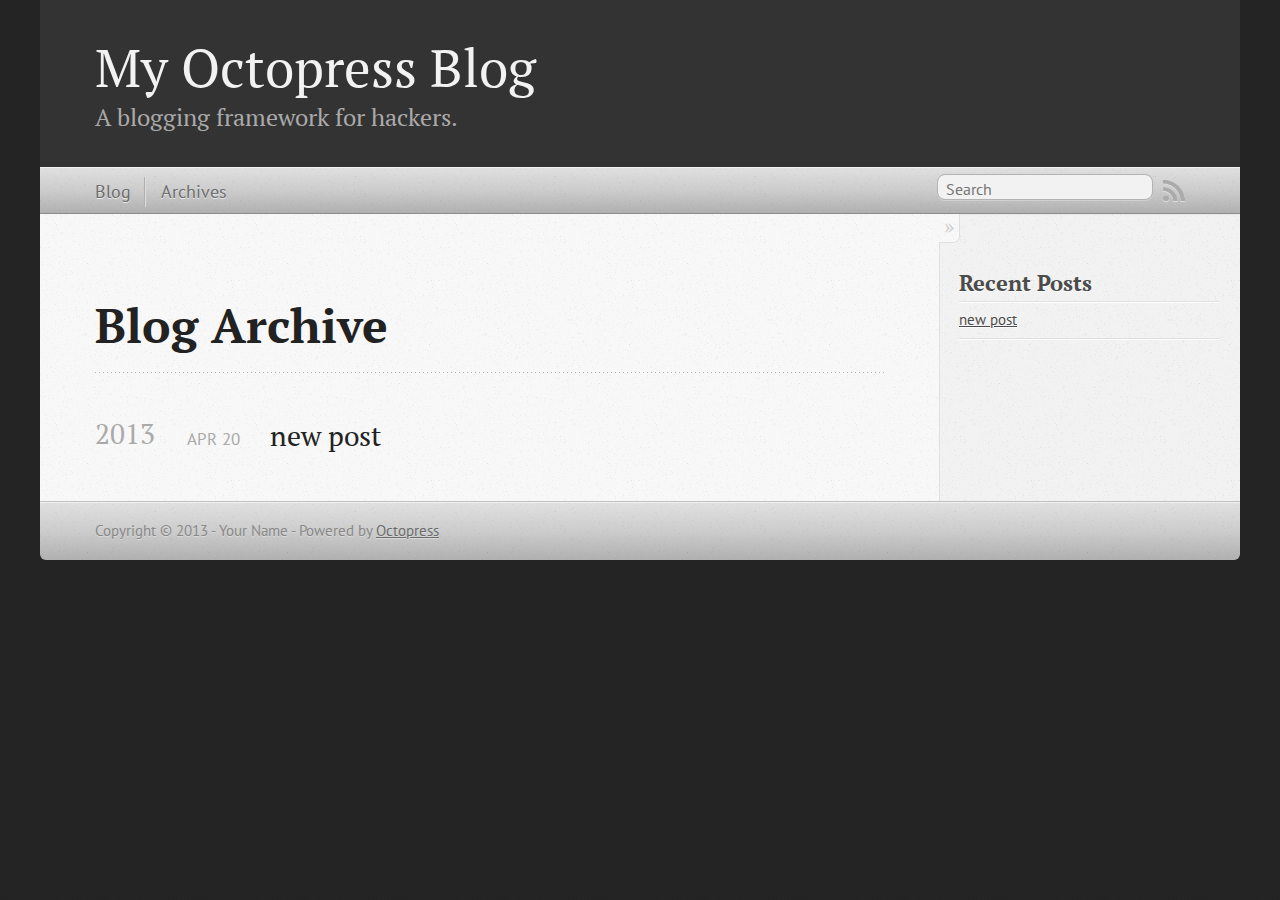
==== blog/archives/index.html @ e6c9abb9 "Site updated at 2013-04-20 15:27:57 UTC" ====
<!DOCTYPE html>
<!--[if IEMobile 7 ]><html class="no-js iem7"><![endif]-->
<!--[if lt IE 9]><html class="no-js lte-ie8"><![endif]-->
<!--[if (gt IE 8)|(gt IEMobile 7)|!(IEMobile)|!(IE)]><!--><html class="no-js" lang="en"><!--<![endif]-->
<head>
  <meta charset="utf-8">
  <title>Blog Archive - My Octopress Blog</title>
  <meta name="author" content="Your Name">

  
  <meta name="description" content=" Blog Archive 2013 new post
Apr 20 2013 Recent Posts new post ">
  

  <!-- http://t.co/dKP3o1e -->
  <meta name="HandheldFriendly" content="True">
  <meta name="MobileOptimized" content="320">
  <meta name="viewport" content="width=device-width, initial-scale=1">

  
  <link rel="canonical" href="http://iosvirgil.github.io/blog/archives">
  <link href="/favicon.png" rel="icon">
  <link href="/stylesheets/screen.css" media="screen, projection" rel="stylesheet" type="text/css">
  <link href="/atom.xml" rel="alternate" title="My Octopress Blog" type="application/atom+xml">
  <script src="/javascripts/modernizr-2.0.js"></script>
  <script src="//ajax.googleapis.com/ajax/libs/jquery/1.9.1/jquery.min.js"></script>
  <script>!window.jQuery && document.write(unescape('%3Cscript src="./javascripts/lib/jquery.min.js"%3E%3C/script%3E'))</script>
  <script src="/javascripts/octopress.js" type="text/javascript"></script>
  <!--Fonts from Google"s Web font directory at http://google.com/webfonts -->
<link href="http://fonts.googleapis.com/css?family=PT+Serif:regular,italic,bold,bolditalic" rel="stylesheet" type="text/css">
<link href="http://fonts.googleapis.com/css?family=PT+Sans:regular,italic,bold,bolditalic" rel="stylesheet" type="text/css">

  

</head>

<body   >
  <header role="banner"><hgroup>
  <h1><a href="/">My Octopress Blog</a></h1>
  
    <h2>A blogging framework for hackers.</h2>
  
</hgroup>

</header>
  <nav role="navigation"><ul class="subscription" data-subscription="rss">
  <li><a href="/atom.xml" rel="subscribe-rss" title="subscribe via RSS">RSS</a></li>
  
</ul>
  
<form action="http://google.com/search" method="get">
  <fieldset role="search">
    <input type="hidden" name="q" value="site:iosvirgil.github.io" />
    <input class="search" type="text" name="q" results="0" placeholder="Search"/>
  </fieldset>
</form>
  
<ul class="main-navigation">
  <li><a href="/">Blog</a></li>
  <li><a href="/blog/archives">Archives</a></li>
</ul>

</nav>
  <div id="main">
    <div id="content">
      <div>
<article role="article">
  
  <header>
    <h1 class="entry-title">Blog Archive</h1>
    
  </header>
  
  <div id="blog-archives">



  
  <h2>2013</h2>

<article>
  
<h1><a href="/blog/2013/04/20/new-post/">new post</a></h1>
<time datetime="2013-04-20T23:17:00+08:00" pubdate><span class='month'>Apr</span> <span class='day'>20</span> <span class='year'>2013</span></time>


</article>

</div>

  
</article>

</div>

<aside class="sidebar">
  
    <section>
  <h1>Recent Posts</h1>
  <ul id="recent_posts">
    
      <li class="post">
        <a href="/blog/2013/04/20/new-post/">new post</a>
      </li>
    
  </ul>
</section>





  
</aside>


    </div>
  </div>
  <footer role="contentinfo"><p>
  Copyright &copy; 2013 - Your Name -
  <span class="credit">Powered by <a href="http://octopress.org">Octopress</a></span>
</p>

</footer>
  







  <script type="text/javascript">
    (function(){
      var twitterWidgets = document.createElement('script');
      twitterWidgets.type = 'text/javascript';
      twitterWidgets.async = true;
      twitterWidgets.src = 'http://platform.twitter.com/widgets.js';
      document.getElementsByTagName('head')[0].appendChild(twitterWidgets);
    })();
  </script>





</body>
</html>
---- stylesheets/screen.css ----
html,body,div,span,applet,object,iframe,h1,h2,h3,h4,h5,h6,p,blockquote,pre,a,abbr,acronym,address,big,cite,code,del,dfn,em,img,ins,kbd,q,s,samp,small,strike,strong,sub,sup,tt,var,b,u,i,center,dl,dt,dd,ol,ul,li,fieldset,form,label,legend,table,caption,tbody,tfoot,thead,tr,th,td,article,aside,canvas,details,embed,figure,figcaption,footer,header,hgroup,menu,nav,output,ruby,section,summary,time,mark,audio,video{margin:0;padding:0;border:0;font:inherit;font-size:100%;vertical-align:baseline}html{line-height:1}ol,ul{list-style:none}table{border-collapse:collapse;border-spacing:0}caption,th,td{text-align:left;font-weight:normal;vertical-align:middle}q,blockquote{quotes:none}q:before,q:after,blockquote:before,blockquote:after{content:"";content:none}a img{border:none}article,aside,details,figcaption,figure,footer,header,hgroup,menu,nav,section,summary{display:block}article,aside,details,figcaption,figure,footer,header,hgroup,menu,nav,section,summary{display:block}a{color:#1863a1}a:visited{color:#751590}a:focus{color:#0181eb}a:hover{color:#0181eb}a:active{color:#01579f}aside.sidebar a{color:#1863a1}aside.sidebar a:focus{color:#0181eb}aside.sidebar a:hover{color:#0181eb}aside.sidebar a:active{color:#01579f}a{-webkit-transition:color 0.3s;-moz-transition:color 0.3s;-o-transition:color 0.3s;transition:color 0.3s}html{background:#252525 url('/images/line-tile.png?1366471527') top left}body>div{background:#f2f2f2 url('/images/noise.png?1366471527') top left;border-bottom:1px solid #bfbfbf}body>div>div{background:#f8f8f8 url('/images/noise.png?1366471527') top left;border-right:1px solid #e0e0e0}.heading,body>header h1,h1,h2,h3,h4,h5,h6{font-family:"PT Serif","Georgia","Helvetica Neue",Arial,sans-serif}.sans,body>header h2,article header p.meta,article>footer,#content .blog-index footer,html .gist .gist-file .gist-meta,#blog-archives a.category,#blog-archives time,aside.sidebar section,body>footer{font-family:"PT Sans","Helvetica Neue",Arial,sans-serif}.serif,body,#content .blog-index a[rel=full-article]{font-family:"PT Serif",Georgia,Times,"Times New Roman",serif}.mono,pre,code,tt,p code,li code{font-family:Menlo,Monaco,"Andale Mono","lucida console","Courier New",monospace}body>header h1{font-size:2.2em;font-family:"PT Serif","Georgia","Helvetica Neue",Arial,sans-serif;font-weight:normal;line-height:1.2em;margin-bottom:0.6667em}body>header h2{font-family:"PT Serif","Georgia","Helvetica Neue",Arial,sans-serif}body{line-height:1.5em;color:#222}h1{font-size:2.2em;line-height:1.2em}@media only screen and (min-width: 992px){body{font-size:1.15em}h1{font-size:2.6em;line-height:1.2em}}h1,h2,h3,h4,h5,h6{text-rendering:optimizelegibility;margin-bottom:1em;font-weight:bold}h2,section h1{font-size:1.5em}h3,section h2,section section h1{font-size:1.3em}h4,section h3,section section h2,section section section h1{font-size:1em}h5,section h4,section section h3{font-size:.9em}h6,section h5,section section h4,section section section h3{font-size:.8em}p,article blockquote,ul,ol{margin-bottom:1.5em}ul{list-style-type:disc}ul ul{list-style-type:circle;margin-bottom:0px}ul ul ul{list-style-type:square;margin-bottom:0px}ol{list-style-type:decimal}ol ol{list-style-type:lower-alpha;margin-bottom:0px}ol ol ol{list-style-type:lower-roman;margin-bottom:0px}ul,ul ul,ul ol,ol,ol ul,ol ol{margin-left:1.3em}ul ul,ul ol,ol ul,ol ol{margin-bottom:0em}strong{font-weight:bold}em{font-style:italic}sup,sub{font-size:0.8em;position:relative;display:inline-block}sup{top:-.5em}sub{bottom:-.5em}q{font-style:italic}q:before{content:"\201C"}q:after{content:"\201D"}em,dfn{font-style:italic}strong,dfn{font-weight:bold}del,s{text-decoration:line-through}abbr,acronym{border-bottom:1px dotted;cursor:help}sub,sup{line-height:0}hr{margin-bottom:0.2em}small{font-size:.8em}big{font-size:1.2em}article blockquote{font-style:italic;position:relative;font-size:1.2em;line-height:1.5em;padding-left:1em;border-left:4px solid rgba(170,170,170,0.5)}article blockquote cite{font-style:italic}article blockquote cite a{color:#aaa !important;word-wrap:break-word}article blockquote cite:before{content:'\2014';padding-right:.3em;padding-left:.3em;color:#aaa}@media only screen and (min-width: 992px){article blockquote{padding-left:1.5em;border-left-width:4px}}.pullquote-right:before,.pullquote-left:before{padding:0;border:none;content:attr(data-pullquote);float:right;width:45%;margin:.5em 0 1em 1.5em;position:relative;top:7px;font-size:1.4em;line-height:1.45em}.pullquote-left:before{float:left;margin:.5em 1.5em 1em 0}.force-wrap,article a,aside.sidebar a{white-space:-moz-pre-wrap;white-space:-pre-wrap;white-space:-o-pre-wrap;white-space:pre-wrap;word-wrap:break-word}.group,body>header,body>nav,body>footer,body #content>article,body #content>div>article,body #content>div>section,body div.pagination,aside.sidebar,#main,#content,.sidebar{*zoom:1}.group:after,body>header:after,body>nav:after,body>footer:after,body #content>article:after,body #content>div>article:after,body #content>div>section:after,body div.pagination:after,#main:after,#content:after,.sidebar:after{content:"";display:table;clear:both}body{-webkit-text-size-adjust:none;max-width:1200px;position:relative;margin:0 auto}body>header,body>nav,body>footer,body #content>article,body #content>div>article,body #content>div>section{padding-left:18px;padding-right:18px}@media only screen and (min-width: 480px){body>header,body>nav,body>footer,body #content>article,body #content>div>article,body #content>div>section{padding-left:25px;padding-right:25px}}@media only screen and (min-width: 768px){body>header,body>nav,body>footer,body #content>article,body #content>div>article,body #content>div>section{padding-left:35px;padding-right:35px}}@media only screen and (min-width: 992px){body>header,body>nav,body>footer,body #content>article,body #content>div>article,body #content>div>section{padding-left:55px;padding-right:55px}}body div.pagination{margin-left:18px;margin-right:18px}@media only screen and (min-width: 480px){body div.pagination{margin-left:25px;margin-right:25px}}@media only screen and (min-width: 768px){body div.pagination{margin-left:35px;margin-right:35px}}@media only screen and (min-width: 992px){body div.pagination{margin-left:55px;margin-right:55px}}body>header{font-size:1em;padding-top:1.5em;padding-bottom:1.5em}#content{overflow:hidden}#content>div,#content>article{width:100%}aside.sidebar{float:none;padding:0 18px 1px;background-color:#f7f7f7;border-top:1px solid #e0e0e0}.flex-content,article img,article video,article .flash-video,aside.sidebar img{max-width:100%;height:auto}.basic-alignment.left,article img.left,article video.left,article .left.flash-video,aside.sidebar img.left{float:left;margin-right:1.5em}.basic-alignment.right,article img.right,article video.right,article .right.flash-video,aside.sidebar img.right{float:right;margin-left:1.5em}.basic-alignment.center,article img.center,article video.center,article .center.flash-video,aside.sidebar img.center{display:block;margin:0 auto 1.5em}.basic-alignment.left,article img.left,article video.left,article .left.flash-video,aside.sidebar img.left,.basic-alignment.right,article img.right,article video.right,article .right.flash-video,aside.sidebar img.right{margin-bottom:.8em}.toggle-sidebar,.no-sidebar .toggle-sidebar{display:none}@media only screen and (min-width: 750px){body.sidebar-footer aside.sidebar{float:none;width:auto;clear:left;margin:0;padding:0 35px 1px;background-color:#f7f7f7;border-top:1px solid #eaeaea}body.sidebar-footer aside.sidebar section.odd,body.sidebar-footer aside.sidebar section.even{float:left;width:48%}body.sidebar-footer aside.sidebar section.odd{margin-left:0}body.sidebar-footer aside.sidebar section.even{margin-left:4%}body.sidebar-footer aside.sidebar.thirds section{width:30%;margin-left:5%}body.sidebar-footer aside.sidebar.thirds section.first{margin-left:0;clear:both}}body.sidebar-footer #content{margin-right:0px}body.sidebar-footer .toggle-sidebar{display:none}@media only screen and (min-width: 550px){body>header{font-size:1em}}@media only screen and (min-width: 750px){aside.sidebar{float:none;width:auto;clear:left;margin:0;padding:0 35px 1px;background-color:#f7f7f7;border-top:1px solid #eaeaea}aside.sidebar section.odd,aside.sidebar section.even{float:left;width:48%}aside.sidebar section.odd{margin-left:0}aside.sidebar section.even{margin-left:4%}aside.sidebar.thirds section{width:30%;margin-left:5%}aside.sidebar.thirds section.first{margin-left:0;clear:both}}@media only screen and (min-width: 768px){body{-webkit-text-size-adjust:auto}body>header{font-size:1.2em}#main{padding:0;margin:0 auto}#content{overflow:visible;margin-right:240px;position:relative}.no-sidebar #content{margin-right:0;border-right:0}.collapse-sidebar #content{margin-right:20px}#content>div,#content>article{padding-top:17.5px;padding-bottom:17.5px;float:left}aside.sidebar{width:210px;padding:0 15px 15px;background:none;clear:none;float:left;margin:0 -100% 0 0}aside.sidebar section{width:auto;margin-left:0}aside.sidebar section.odd,aside.sidebar section.even{float:none;width:auto;margin-left:0}.collapse-sidebar aside.sidebar{float:none;width:auto;clear:left;margin:0;padding:0 35px 1px;background-color:#f7f7f7;border-top:1px solid #eaeaea}.collapse-sidebar aside.sidebar section.odd,.collapse-sidebar aside.sidebar section.even{float:left;width:48%}.collapse-sidebar aside.sidebar section.odd{margin-left:0}.collapse-sidebar aside.sidebar section.even{margin-left:4%}.collapse-sidebar aside.sidebar.thirds section{width:30%;margin-left:5%}.collapse-sidebar aside.sidebar.thirds section.first{margin-left:0;clear:both}}@media only screen and (min-width: 992px){body>header{font-size:1.3em}#content{margin-right:300px}#content>div,#content>article{padding-top:27.5px;padding-bottom:27.5px}aside.sidebar{width:260px;padding:1.2em 20px 20px}.collapse-sidebar aside.sidebar{padding-left:55px;padding-right:55px}}@media only screen and (min-width: 768px){ul,ol{margin-left:0}}body>header{background:#333}body>header h1{display:inline-block;margin:0}body>header h1 a,body>header h1 a:visited,body>header h1 a:hover{color:#f2f2f2;text-decoration:none}body>header h2{margin:.2em 0 0;font-size:1em;color:#aaa;font-weight:normal}body>nav{position:relative;background-color:#ccc;background:url('/images/noise.png?1366471527'),-webkit-gradient(linear, 50% 0%, 50% 100%, color-stop(0%, #e0e0e0), color-stop(50%, #cccccc), color-stop(100%, #b0b0b0));background:url('/images/noise.png?1366471527'),-webkit-linear-gradient(#e0e0e0,#cccccc,#b0b0b0);background:url('/images/noise.png?1366471527'),-moz-linear-gradient(#e0e0e0,#cccccc,#b0b0b0);background:url('/images/noise.png?1366471527'),-o-linear-gradient(#e0e0e0,#cccccc,#b0b0b0);background:url('/images/noise.png?1366471527'),linear-gradient(#e0e0e0,#cccccc,#b0b0b0);border-top:1px solid #f2f2f2;border-bottom:1px solid #8c8c8c;padding-top:.35em;padding-bottom:.35em}body>nav form{-webkit-background-clip:padding;-moz-background-clip:padding;background-clip:padding-box;margin:0;padding:0}body>nav form .search{padding:.3em .5em 0;font-size:.85em;font-family:"PT Sans","Helvetica Neue",Arial,sans-serif;line-height:1.1em;width:95%;-webkit-border-radius:0.5em;-moz-border-radius:0.5em;-ms-border-radius:0.5em;-o-border-radius:0.5em;border-radius:0.5em;-webkit-background-clip:padding;-moz-background-clip:padding;background-clip:padding-box;-webkit-box-shadow:#d1d1d1 0 1px;-moz-box-shadow:#d1d1d1 0 1px;box-shadow:#d1d1d1 0 1px;background-color:#f2f2f2;border:1px solid #b3b3b3;color:#888}body>nav form .search:focus{color:#444;border-color:#80b1df;-webkit-box-shadow:#80b1df 0 0 4px,#80b1df 0 0 3px inset;-moz-box-shadow:#80b1df 0 0 4px,#80b1df 0 0 3px inset;box-shadow:#80b1df 0 0 4px,#80b1df 0 0 3px inset;background-color:#fff;outline:none}body>nav fieldset[role=search]{float:right;width:48%}body>nav fieldset.mobile-nav{float:left;width:48%}body>nav fieldset.mobile-nav select{width:100%;font-size:.8em;border:1px solid #888}body>nav ul{display:none}@media only screen and (min-width: 550px){body>nav{font-size:.9em}body>nav ul{margin:0;padding:0;border:0;overflow:hidden;*zoom:1;float:left;display:block;padding-top:.15em}body>nav ul li{list-style-image:none;list-style-type:none;margin-left:0;white-space:nowrap;display:inline;float:left;padding-left:0;padding-right:0}body>nav ul li:first-child,body>nav ul li.first{padding-left:0}body>nav ul li:last-child{padding-right:0}body>nav ul li.last{padding-right:0}body>nav ul.subscription{margin-left:.8em;float:right}body>nav ul.subscription li:last-child a{padding-right:0}body>nav ul li{margin:0}body>nav a{color:#6b6b6b;font-family:"PT Sans","Helvetica Neue",Arial,sans-serif;text-shadow:#ebebeb 0 1px;float:left;text-decoration:none;font-size:1.1em;padding:.1em 0;line-height:1.5em}body>nav a:visited{color:#6b6b6b}body>nav a:hover{color:#2b2b2b}body>nav li+li{border-left:1px solid #b0b0b0;margin-left:.8em}body>nav li+li a{padding-left:.8em;border-left:1px solid #dedede}body>nav form{float:right;text-align:left;padding-left:.8em;width:175px}body>nav form .search{width:93%;font-size:.95em;line-height:1.2em}body>nav ul[data-subscription$=email]+form{width:97px}body>nav ul[data-subscription$=email]+form .search{width:91%}body>nav fieldset.mobile-nav{display:none}body>nav fieldset[role=search]{width:99%}}@media only screen and (min-width: 992px){body>nav form{width:215px}body>nav ul[data-subscription$=email]+form{width:147px}}.no-placeholder body>nav .search{background:#f2f2f2 url('/images/search.png?1366471527') 0.3em 0.25em no-repeat;text-indent:1.3em}@media only screen and (min-width: 550px){.maskImage body>nav ul[data-subscription$=email]+form{width:123px}}@media only screen and (min-width: 992px){.maskImage body>nav ul[data-subscription$=email]+form{width:173px}}.maskImage ul.subscription{position:relative;top:.2em}.maskImage ul.subscription li,.maskImage ul.subscription a{border:0;padding:0}.maskImage a[rel=subscribe-rss]{position:relative;top:0px;text-indent:-999999em;background-color:#dedede;border:0;padding:0}.maskImage a[rel=subscribe-rss],.maskImage a[rel=subscribe-rss]:after{-webkit-mask-image:url('/images/rss.png?1366471527');-moz-mask-image:url('/images/rss.png?1366471527');-ms-mask-image:url('/images/rss.png?1366471527');-o-mask-image:url('/images/rss.png?1366471527');mask-image:url('/images/rss.png?1366471527');-webkit-mask-repeat:no-repeat;-moz-mask-repeat:no-repeat;-ms-mask-repeat:no-repeat;-o-mask-repeat:no-repeat;mask-repeat:no-repeat;width:22px;height:22px}.maskImage a[rel=subscribe-rss]:after{content:"";position:absolute;top:-1px;left:0;background-color:#ababab}.maskImage a[rel=subscribe-rss]:hover:after{background-color:#9e9e9e}.maskImage a[rel=subscribe-email]{position:relative;top:0px;text-indent:-999999em;background-color:#dedede;border:0;padding:0}.maskImage a[rel=subscribe-email],.maskImage a[rel=subscribe-email]:after{-webkit-mask-image:url('/images/email.png?1366471527');-moz-mask-image:url('/images/email.png?1366471527');-ms-mask-image:url('/images/email.png?1366471527');-o-mask-image:url('/images/email.png?1366471527');mask-image:url('/images/email.png?1366471527');-webkit-mask-repeat:no-repeat;-moz-mask-repeat:no-repeat;-ms-mask-repeat:no-repeat;-o-mask-repeat:no-repeat;mask-repeat:no-repeat;width:28px;height:22px}.maskImage a[rel=subscribe-email]:after{content:"";position:absolute;top:-1px;left:0;background-color:#ababab}.maskImage a[rel=subscribe-email]:hover:after{background-color:#9e9e9e}article{padding-top:1em}article header{position:relative;padding-top:2em;padding-bottom:1em;margin-bottom:1em;background:url('[data-uri]') bottom left repeat-x}article header h1{margin:0}article header h1 a{text-decoration:none}article header h1 a:hover{text-decoration:underline}article header p{font-size:.9em;color:#aaa;margin:0}article header p.meta{text-transform:uppercase;position:absolute;top:0}@media only screen and (min-width: 768px){article header{margin-bottom:1.5em;padding-bottom:1em;background:url('[data-uri]') bottom left repeat-x}}article h2{padding-top:0.8em;background:url('[data-uri]') top left repeat-x}.entry-content article h2:first-child,article header+h2{padding-top:0}article h2:first-child,article header+h2{background:none}article .feature{padding-top:.5em;margin-bottom:1em;padding-bottom:1em;background:url('[data-uri]') bottom left repeat-x;font-size:2.0em;font-style:italic;line-height:1.3em}article img,article video,article .flash-video{-webkit-border-radius:0.3em;-moz-border-radius:0.3em;-ms-border-radius:0.3em;-o-border-radius:0.3em;border-radius:0.3em;-webkit-box-shadow:rgba(0,0,0,0.15) 0 1px 4px;-moz-box-shadow:rgba(0,0,0,0.15) 0 1px 4px;box-shadow:rgba(0,0,0,0.15) 0 1px 4px;-webkit-box-sizing:border-box;-moz-box-sizing:border-box;box-sizing:border-box;border:#fff 0.5em solid}article video,article .flash-video{margin:0 auto 1.5em}article video{display:block;width:100%}article .flash-video>div{position:relative;display:block;padding-bottom:56.25%;padding-top:1px;height:0;overflow:hidden}article .flash-video>div iframe,article .flash-video>div object,article .flash-video>div embed{position:absolute;top:0;left:0;width:100%;height:100%}article>footer{padding-bottom:2.5em;margin-top:2em}article>footer p.meta{margin-bottom:.8em;font-size:.85em;clear:both;overflow:hidden}.blog-index article+article{background:url('[data-uri]') top left repeat-x}#content .blog-index{padding-top:0;padding-bottom:0}#content .blog-index article{padding-top:2em}#content .blog-index article header{background:none;padding-bottom:0}#content .blog-index article h1{font-size:2.2em}#content .blog-index article h1 a{color:inherit}#content .blog-index article h1 a:hover{color:#0181eb}#content .blog-index a[rel=full-article]{background:#ebebeb;display:inline-block;padding:.4em .8em;margin-right:.5em;text-decoration:none;color:#666;-webkit-transition:background-color 0.5s;-moz-transition:background-color 0.5s;-o-transition:background-color 0.5s;transition:background-color 0.5s}#content .blog-index a[rel=full-article]:hover{background:#0181eb;text-shadow:none;color:#f8f8f8}#content .blog-index footer{margin-top:1em}.separator,article>footer .byline+time:before,article>footer time+time:before,article>footer .comments:before,article>footer .byline ~ .categories:before{content:"\2022 ";padding:0 .4em 0 .2em;display:inline-block}#content div.pagination{text-align:center;font-size:.95em;position:relative;background:url('[data-uri]') top left repeat-x;padding-top:1.5em;padding-bottom:1.5em}#content div.pagination a{text-decoration:none;color:#aaa}#content div.pagination a.prev{position:absolute;left:0}#content div.pagination a.next{position:absolute;right:0}#content div.pagination a:hover{color:#0181eb}#content div.pagination a[href*=archive]:before,#content div.pagination a[href*=archive]:after{content:'\2014';padding:0 .3em}p.meta+.sharing{padding-top:1em;padding-left:0;background:url('[data-uri]') top left repeat-x}#fb-root{display:none}.highlight,html .gist .gist-file .gist-syntax .gist-highlight{border:1px solid #05232b !important}.highlight table td.code,html .gist .gist-file .gist-syntax .gist-highlight table td.code{width:100%}.highlight .line-numbers,html .gist .gist-file .gist-syntax .highlight .line_numbers{text-align:right;font-size:13px;line-height:1.45em;background:#073642 url('/images/noise.png?1366471527') top left !important;border-right:1px solid #00232c !important;-webkit-box-shadow:#083e4b -1px 0 inset;-moz-box-shadow:#083e4b -1px 0 inset;box-shadow:#083e4b -1px 0 inset;text-shadow:#021014 0 -1px;padding:.8em !important;-webkit-border-radius:0;-moz-border-radius:0;-ms-border-radius:0;-o-border-radius:0;border-radius:0}.highlight .line-numbers span,html .gist .gist-file .gist-syntax .highlight .line_numbers span{color:#586e75 !important}figure.code,.gist-file,pre{-webkit-box-shadow:rgba(0,0,0,0.06) 0 0 10px;-moz-box-shadow:rgba(0,0,0,0.06) 0 0 10px;box-shadow:rgba(0,0,0,0.06) 0 0 10px}figure.code .highlight pre,.gist-file .highlight pre,pre .highlight pre{-webkit-box-shadow:none;-moz-box-shadow:none;box-shadow:none}.gist .highlight *::-moz-selection,figure.code .highlight *::-moz-selection{background:#386774;color:inherit;text-shadow:#002b36 0 1px}.gist .highlight *::-webkit-selection,figure.code .highlight *::-webkit-selection{background:#386774;color:inherit;text-shadow:#002b36 0 1px}.gist .highlight *::selection,figure.code .highlight *::selection{background:#386774;color:inherit;text-shadow:#002b36 0 1px}html .gist .gist-file{margin-bottom:1.8em;position:relative;border:none;padding-top:26px !important}html .gist .gist-file .highlight{margin-bottom:0}html .gist .gist-file .gist-syntax{border-bottom:0 !important;background:none !important}html .gist .gist-file .gist-syntax .gist-highlight{background:#002b36 !important}html .gist .gist-file .gist-syntax .highlight pre{padding:0}html .gist .gist-file .gist-meta{padding:.6em 0.8em;border:1px solid #083e4b !important;color:#586e75;font-size:.7em !important;background:#073642 url('/images/noise.png?1366471527') top left;line-height:1.5em}html .gist .gist-file .gist-meta a{color:#75878b !important;text-decoration:none}html .gist .gist-file .gist-meta a:hover{text-decoration:underline}html .gist .gist-file .gist-meta a:hover{color:#93a1a1 !important}html .gist .gist-file .gist-meta a[href*='#file']{position:absolute;top:0;left:0;right:-10px;color:#474747 !important}html .gist .gist-file .gist-meta a[href*='#file']:hover{color:#1863a1 !important}html .gist .gist-file .gist-meta a[href*=raw]{top:.4em}pre{background:#002b36 url('/images/noise.png?1366471527') top left;-webkit-border-radius:0.4em;-moz-border-radius:0.4em;-ms-border-radius:0.4em;-o-border-radius:0.4em;border-radius:0.4em;border:1px solid #05232b;line-height:1.45em;font-size:13px;margin-bottom:2.1em;padding:.8em 1em;color:#93a1a1;overflow:auto}h3.filename+pre{-moz-border-radius-topleft:0px;-webkit-border-top-left-radius:0px;border-top-left-radius:0px;-moz-border-radius-topright:0px;-webkit-border-top-right-radius:0px;border-top-right-radius:0px}p code,li code{display:inline-block;white-space:no-wrap;background:#fff;font-size:.8em;line-height:1.5em;color:#555;border:1px solid #ddd;-webkit-border-radius:0.4em;-moz-border-radius:0.4em;-ms-border-radius:0.4em;-o-border-radius:0.4em;border-radius:0.4em;padding:0 .3em;margin:-1px 0}p pre code,li pre code{font-size:1em !important;background:none;border:none}.pre-code,html .gist .gist-file .gist-syntax .highlight pre,.highlight code{font-family:Menlo,Monaco,"Andale Mono","lucida console","Courier New",monospace !important;overflow:scroll;overflow-y:hidden;display:block;padding:.8em;overflow-x:auto;line-height:1.45em;background:#002b36 url('/images/noise.png?1366471527') top left !important;color:#93a1a1 !important}.pre-code span,html .gist .gist-file .gist-syntax .highlight pre span,.highlight code span{color:#93a1a1 !important}.pre-code span,html .gist .gist-file .gist-syntax .highlight pre span,.highlight code span{font-style:normal !important;font-weight:normal !important}.pre-code .c,html .gist .gist-file .gist-syntax .highlight pre .c,.highlight code .c{color:#586e75 !important;font-style:italic !important}.pre-code .cm,html .gist .gist-file .gist-syntax .highlight pre .cm,.highlight code .cm{color:#586e75 !important;font-style:italic !important}.pre-code .cp,html .gist .gist-file .gist-syntax .highlight pre .cp,.highlight code .cp{color:#586e75 !important;font-style:italic !important}.pre-code .c1,html .gist .gist-file .gist-syntax .highlight pre .c1,.highlight code .c1{color:#586e75 !important;font-style:italic !important}.pre-code .cs,html .gist .gist-file .gist-syntax .highlight pre .cs,.highlight code .cs{color:#586e75 !important;font-weight:bold !important;font-style:italic !important}.pre-code .err,html .gist .gist-file .gist-syntax .highlight pre .err,.highlight code .err{color:#dc322f !important;background:none !important}.pre-code .k,html .gist .gist-file .gist-syntax .highlight pre .k,.highlight code .k{color:#cb4b16 !important}.pre-code .o,html .gist .gist-file .gist-syntax .highlight pre .o,.highlight code .o{color:#93a1a1 !important;font-weight:bold !important}.pre-code .p,html .gist .gist-file .gist-syntax .highlight pre .p,.highlight code .p{color:#93a1a1 !important}.pre-code .ow,html .gist .gist-file .gist-syntax .highlight pre .ow,.highlight code .ow{color:#2aa198 !important;font-weight:bold !important}.pre-code .gd,html .gist .gist-file .gist-syntax .highlight pre .gd,.highlight code .gd{color:#93a1a1 !important;background-color:#372c34 !important;display:inline-block}.pre-code .gd .x,html .gist .gist-file .gist-syntax .highlight pre .gd .x,.highlight code .gd .x{color:#93a1a1 !important;background-color:#4d2d33 !important;display:inline-block}.pre-code .ge,html .gist .gist-file .gist-syntax .highlight pre .ge,.highlight code .ge{color:#93a1a1 !important;font-style:italic !important}.pre-code .gh,html .gist .gist-file .gist-syntax .highlight pre .gh,.highlight code .gh{color:#586e75 !important}.pre-code .gi,html .gist .gist-file .gist-syntax .highlight pre .gi,.highlight code .gi{color:#93a1a1 !important;background-color:#1a412b !important;display:inline-block}.pre-code .gi .x,html .gist .gist-file .gist-syntax .highlight pre .gi .x,.highlight code .gi .x{color:#93a1a1 !important;background-color:#355720 !important;display:inline-block}.pre-code .gs,html .gist .gist-file .gist-syntax .highlight pre .gs,.highlight code .gs{color:#93a1a1 !important;font-weight:bold !important}.pre-code .gu,html .gist .gist-file .gist-syntax .highlight pre .gu,.highlight code .gu{color:#6c71c4 !important}.pre-code .kc,html .gist .gist-file .gist-syntax .highlight pre .kc,.highlight code .kc{color:#859900 !important;font-weight:bold !important}.pre-code .kd,html .gist .gist-file .gist-syntax .highlight pre .kd,.highlight code .kd{color:#268bd2 !important}.pre-code .kp,html .gist .gist-file .gist-syntax .highlight pre .kp,.highlight code .kp{color:#cb4b16 !important;font-weight:bold !important}.pre-code .kr,html .gist .gist-file .gist-syntax .highlight pre .kr,.highlight code .kr{color:#d33682 !important;font-weight:bold !important}.pre-code .kt,html .gist .gist-file .gist-syntax .highlight pre .kt,.highlight code .kt{color:#2aa198 !important}.pre-code .n,html .gist .gist-file .gist-syntax .highlight pre .n,.highlight code .n{color:#268bd2 !important}.pre-code .na,html .gist .gist-file .gist-syntax .highlight pre .na,.highlight code .na{color:#268bd2 !important}.pre-code .nb,html .gist .gist-file .gist-syntax .highlight pre .nb,.highlight code .nb{color:#859900 !important}.pre-code .nc,html .gist .gist-file .gist-syntax .highlight pre .nc,.highlight code .nc{color:#d33682 !important}.pre-code .no,html .gist .gist-file .gist-syntax .highlight pre .no,.highlight code .no{color:#b58900 !important}.pre-code .nl,html .gist .gist-file .gist-syntax .highlight pre .nl,.highlight code .nl{color:#859900 !important}.pre-code .ne,html .gist .gist-file .gist-syntax .highlight pre .ne,.highlight code .ne{color:#268bd2 !important;font-weight:bold !important}.pre-code .nf,html .gist .gist-file .gist-syntax .highlight pre .nf,.highlight code .nf{color:#268bd2 !important;font-weight:bold !important}.pre-code .nn,html .gist .gist-file .gist-syntax .highlight pre .nn,.highlight code .nn{color:#b58900 !important}.pre-code .nt,html .gist .gist-file .gist-syntax .highlight pre .nt,.highlight code .nt{color:#268bd2 !important;font-weight:bold !important}.pre-code .nx,html .gist .gist-file .gist-syntax .highlight pre .nx,.highlight code .nx{color:#b58900 !important}.pre-code .vg,html .gist .gist-file .gist-syntax .highlight pre .vg,.highlight code .vg{color:#268bd2 !important}.pre-code .vi,html .gist .gist-file .gist-syntax .highlight pre .vi,.highlight code .vi{color:#268bd2 !important}.pre-code .nv,html .gist .gist-file .gist-syntax .highlight pre .nv,.highlight code .nv{color:#268bd2 !important}.pre-code .mf,html .gist .gist-file .gist-syntax .highlight pre .mf,.highlight code .mf{color:#2aa198 !important}.pre-code .m,html .gist .gist-file .gist-syntax .highlight pre .m,.highlight code .m{color:#2aa198 !important}.pre-code .mh,html .gist .gist-file .gist-syntax .highlight pre .mh,.highlight code .mh{color:#2aa198 !important}.pre-code .mi,html .gist .gist-file .gist-syntax .highlight pre .mi,.highlight code .mi{color:#2aa198 !important}.pre-code .s,html .gist .gist-file .gist-syntax .highlight pre .s,.highlight code .s{color:#2aa198 !important}.pre-code .sd,html .gist .gist-file .gist-syntax .highlight pre .sd,.highlight code .sd{color:#2aa198 !important}.pre-code .s2,html .gist .gist-file .gist-syntax .highlight pre .s2,.highlight code .s2{color:#2aa198 !important}.pre-code .se,html .gist .gist-file .gist-syntax .highlight pre .se,.highlight code .se{color:#dc322f !important}.pre-code .si,html .gist .gist-file .gist-syntax .highlight pre .si,.highlight code .si{color:#268bd2 !important}.pre-code .sr,html .gist .gist-file .gist-syntax .highlight pre .sr,.highlight code .sr{color:#2aa198 !important}.pre-code .s1,html .gist .gist-file .gist-syntax .highlight pre .s1,.highlight code .s1{color:#2aa198 !important}.pre-code div .gd,html .gist .gist-file .gist-syntax .highlight pre div .gd,.highlight code div .gd,.pre-code div .gd .x,html .gist .gist-file .gist-syntax .highlight pre div .gd .x,.highlight code div .gd .x,.pre-code div .gi,html .gist .gist-file .gist-syntax .highlight pre div .gi,.highlight code div .gi,.pre-code div .gi .x,html .gist .gist-file .gist-syntax .highlight pre div .gi .x,.highlight code div .gi .x{display:inline-block;width:100%}.highlight,.gist-highlight{margin-bottom:1.8em;background:#002b36;overflow-y:hidden;overflow-x:auto}.highlight pre,.gist-highlight pre{background:none;-webkit-border-radius:0px;-moz-border-radius:0px;-ms-border-radius:0px;-o-border-radius:0px;border-radius:0px;border:none;padding:0;margin-bottom:0}pre::-webkit-scrollbar,.highlight::-webkit-scrollbar,.gist-highlight::-webkit-scrollbar{height:.5em;background:rgba(255,255,255,0.15)}pre::-webkit-scrollbar-thumb:horizontal,.highlight::-webkit-scrollbar-thumb:horizontal,.gist-highlight::-webkit-scrollbar-thumb:horizontal{background:rgba(255,255,255,0.2);-webkit-border-radius:4px;border-radius:4px}.highlight code{background:#000}figure.code{background:none;padding:0;border:0;margin-bottom:1.5em}figure.code pre{margin-bottom:0}figure.code figcaption{position:relative}figure.code .highlight{margin-bottom:0}.code-title,html .gist .gist-file .gist-meta a[href*='#file'],h3.filename,figure.code figcaption{text-align:center;font-size:13px;line-height:2em;text-shadow:#cbcccc 0 1px 0;color:#474747;font-weight:normal;margin-bottom:0;-moz-border-radius-topleft:5px;-webkit-border-top-left-radius:5px;border-top-left-radius:5px;-moz-border-radius-topright:5px;-webkit-border-top-right-radius:5px;border-top-right-radius:5px;font-family:"Helvetica Neue", Arial, "Lucida Grande", "Lucida Sans Unicode", Lucida, sans-serif;background:#aaa url('/images/code_bg.png?1366471527') top repeat-x;border:1px solid #565656;border-top-color:#cbcbcb;border-left-color:#a5a5a5;border-right-color:#a5a5a5;border-bottom:0}.download-source,html .gist .gist-file .gist-meta a[href*=raw],figure.code figcaption a{position:absolute;right:.8em;text-decoration:none;color:#666 !important;z-index:1;font-size:13px;text-shadow:#cbcccc 0 1px 0;padding-left:3em}.download-source:hover,html .gist .gist-file .gist-meta a[href*=raw]:hover,figure.code figcaption a:hover{text-decoration:underline}#archive #content>div,#archive #content>div>article{padding-top:0}#blog-archives{color:#aaa}#blog-archives article{padding:1em 0 1em;position:relative;background:url('[data-uri]') bottom left repeat-x}#blog-archives article:last-child{background:none}#blog-archives article footer{padding:0;margin:0}#blog-archives h1{color:#222;margin-bottom:.3em}#blog-archives h2{display:none}#blog-archives h1{font-size:1.5em}#blog-archives h1 a{text-decoration:none;color:inherit;font-weight:normal;display:inline-block}#blog-archives h1 a:hover{text-decoration:underline}#blog-archives h1 a:hover{color:#0181eb}#blog-archives a.category,#blog-archives time{color:#aaa}#blog-archives .entry-content{display:none}#blog-archives time{font-size:.9em;line-height:1.2em}#blog-archives time .month,#blog-archives time .day{display:inline-block}#blog-archives time .month{text-transform:uppercase}#blog-archives p{margin-bottom:1em}#blog-archives a,#blog-archives .entry-content a{color:inherit}#blog-archives a:hover,#blog-archives .entry-content a:hover{color:#0181eb}#blog-archives a:hover{color:#0181eb}@media only screen and (min-width: 550px){#blog-archives article{margin-left:5em}#blog-archives h2{margin-bottom:.3em;font-weight:normal;display:inline-block;position:relative;top:-1px;float:left}#blog-archives h2:first-child{padding-top:.75em}#blog-archives time{position:absolute;text-align:right;left:0em;top:1.8em}#blog-archives .year{display:none}#blog-archives article{padding-left:4.5em;padding-bottom:.7em}#blog-archives a.category{line-height:1.1em}}#content>.category article{margin-left:0;padding-left:6.8em}#content>.category .year{display:inline}.side-shadow-border,aside.sidebar section h1,aside.sidebar li{-webkit-box-shadow:#fff 0 1px;-moz-box-shadow:#fff 0 1px;box-shadow:#fff 0 1px}aside.sidebar{overflow:hidden;color:#4b4b4b;text-shadow:#fff 0 1px}aside.sidebar section{font-size:.8em;line-height:1.4em;margin-bottom:1.5em}aside.sidebar section h1{margin:1.5em 0 0;padding-bottom:.2em;border-bottom:1px solid #e0e0e0}aside.sidebar section h1+p{padding-top:.4em}aside.sidebar img{-webkit-border-radius:0.3em;-moz-border-radius:0.3em;-ms-border-radius:0.3em;-o-border-radius:0.3em;border-radius:0.3em;-webkit-box-shadow:rgba(0,0,0,0.15) 0 1px 4px;-moz-box-shadow:rgba(0,0,0,0.15) 0 1px 4px;box-shadow:rgba(0,0,0,0.15) 0 1px 4px;-webkit-box-sizing:border-box;-moz-box-sizing:border-box;box-sizing:border-box;border:#fff 0.3em solid}aside.sidebar ul{margin-bottom:0.5em;margin-left:0}aside.sidebar li{list-style:none;padding:.5em 0;margin:0;border-bottom:1px solid #e0e0e0}aside.sidebar li p:last-child{margin-bottom:0}aside.sidebar a{color:inherit;-webkit-transition:color 0.5s;-moz-transition:color 0.5s;-o-transition:color 0.5s;transition:color 0.5s}aside.sidebar:hover a{color:#1863a1}aside.sidebar:hover a:hover{color:#0181eb}.aside-alt-link,#pinboard_linkroll .pin-tag{color:#7e7e7e}.aside-alt-link:hover,#pinboard_linkroll .pin-tag:hover{color:#0181eb}@media only screen and (min-width: 768px){.toggle-sidebar{outline:none;position:absolute;right:-10px;top:0;bottom:0;display:inline-block;text-decoration:none;color:#cecece;width:9px;cursor:pointer}.toggle-sidebar:hover{background:#e9e9e9;background:-webkit-gradient(linear, 0% 50%, 100% 50%, color-stop(0%, rgba(224,224,224,0.5)), color-stop(100%, rgba(224,224,224,0)));background:-webkit-linear-gradient(left, rgba(224,224,224,0.5),rgba(224,224,224,0));background:-moz-linear-gradient(left, rgba(224,224,224,0.5),rgba(224,224,224,0));background:-o-linear-gradient(left, rgba(224,224,224,0.5),rgba(224,224,224,0));background:linear-gradient(left, rgba(224,224,224,0.5),rgba(224,224,224,0))}.toggle-sidebar:after{position:absolute;right:-11px;top:0;width:20px;font-size:1.2em;line-height:1.1em;padding-bottom:.15em;-moz-border-radius-bottomright:0.3em;-webkit-border-bottom-right-radius:0.3em;border-bottom-right-radius:0.3em;text-align:center;background:#f8f8f8 url('/images/noise.png?1366471527') top left;border-bottom:1px solid #e0e0e0;border-right:1px solid #e0e0e0;content:"\00BB";text-indent:-1px}.collapse-sidebar .toggle-sidebar{text-indent:0px;right:-20px;width:19px}.collapse-sidebar .toggle-sidebar:hover{background:#e9e9e9}.collapse-sidebar .toggle-sidebar:after{border-left:1px solid #e0e0e0;text-shadow:#fff 0 1px;content:"\00AB";left:0px;right:0;text-align:center;text-indent:0;border:0;border-right-width:0;background:none}}.googleplus h1{-moz-box-shadow:none !important;-webkit-box-shadow:none !important;-o-box-shadow:none !important;box-shadow:none !important;border-bottom:0px none !important}.googleplus a{text-decoration:none;white-space:normal !important;line-height:32px}.googleplus a img{float:left;margin-right:0.5em;border:0 none}.googleplus-hidden{position:absolute;top:-1000em;left:-1000em}#pinboard_linkroll .pin-title,#pinboard_linkroll .pin-description{display:block;margin-bottom:.5em}#pinboard_linkroll .pin-tag{text-decoration:none}#pinboard_linkroll .pin-tag:hover{text-decoration:underline}#pinboard_linkroll .pin-tag:after{content:','}#pinboard_linkroll .pin-tag:last-child:after{content:''}.delicious-posts a.delicious-link{margin-bottom:.5em;display:block}.delicious-posts p{font-size:1em}body>footer{font-size:.8em;color:#888;text-shadow:#d9d9d9 0 1px;background-color:#ccc;background:url('/images/noise.png?1366471527'),-webkit-gradient(linear, 50% 0%, 50% 100%, color-stop(0%, #e0e0e0), color-stop(50%, #cccccc), color-stop(100%, #b0b0b0));background:url('/images/noise.png?1366471527'),-webkit-linear-gradient(#e0e0e0,#cccccc,#b0b0b0);background:url('/images/noise.png?1366471527'),-moz-linear-gradient(#e0e0e0,#cccccc,#b0b0b0);background:url('/images/noise.png?1366471527'),-o-linear-gradient(#e0e0e0,#cccccc,#b0b0b0);background:url('/images/noise.png?1366471527'),linear-gradient(#e0e0e0,#cccccc,#b0b0b0);border-top:1px solid #f2f2f2;position:relative;padding-top:1em;padding-bottom:1em;margin-bottom:3em;-moz-border-radius-bottomleft:0.4em;-webkit-border-bottom-left-radius:0.4em;border-bottom-left-radius:0.4em;-moz-border-radius-bottomright:0.4em;-webkit-border-bottom-right-radius:0.4em;border-bottom-right-radius:0.4em;z-index:1}body>footer a{color:#6b6b6b}body>footer a:visited{color:#6b6b6b}body>footer a:hover{color:#484848}body>footer p:last-child{margin-bottom:0}
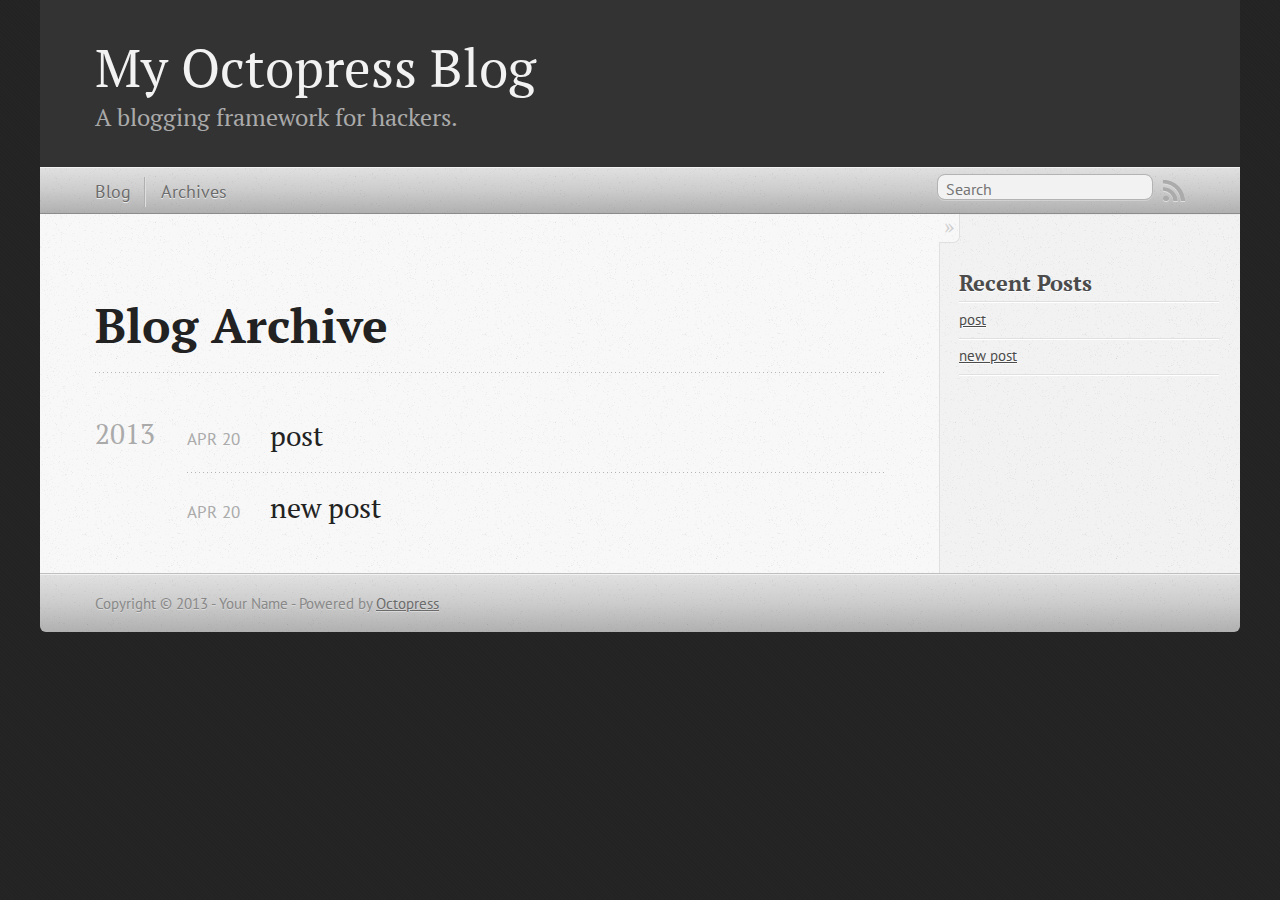
==== commit 2d1f83e3: "Site updated at 2013-04-20 15:34:29 UTC" ====
--- a/blog/archives/index.html
+++ b/blog/archives/index.html
@@ -9,8 +9,9 @@
   <meta name="author" content="Your Name">
 
   
-  <meta name="description" content=" Blog Archive 2013 new post
-Apr 20 2013 Recent Posts new post ">
+  <meta name="description" content=" Blog Archive 2013 post
+Apr 20 2013 new post
+Apr 20 2013 Recent Posts post new post ">
   
 
   <!-- http://t.co/dKP3o1e -->
@@ -81,6 +82,16 @@
 
 <article>
   
+<h1><a href="/blog/2013/04/20/post/">post</a></h1>
+<time datetime="2013-04-20T23:33:00+08:00" pubdate><span class='month'>Apr</span> <span class='day'>20</span> <span class='year'>2013</span></time>
+
+
+</article>
+
+
+
+<article>
+  
 <h1><a href="/blog/2013/04/20/new-post/">new post</a></h1>
 <time datetime="2013-04-20T23:17:00+08:00" pubdate><span class='month'>Apr</span> <span class='day'>20</span> <span class='year'>2013</span></time>
 
@@ -99,6 +110,10 @@
     <section>
   <h1>Recent Posts</h1>
   <ul id="recent_posts">
+    
+      <li class="post">
+        <a href="/blog/2013/04/20/post/">post</a>
+      </li>
     
       <li class="post">
         <a href="/blog/2013/04/20/new-post/">new post</a>
